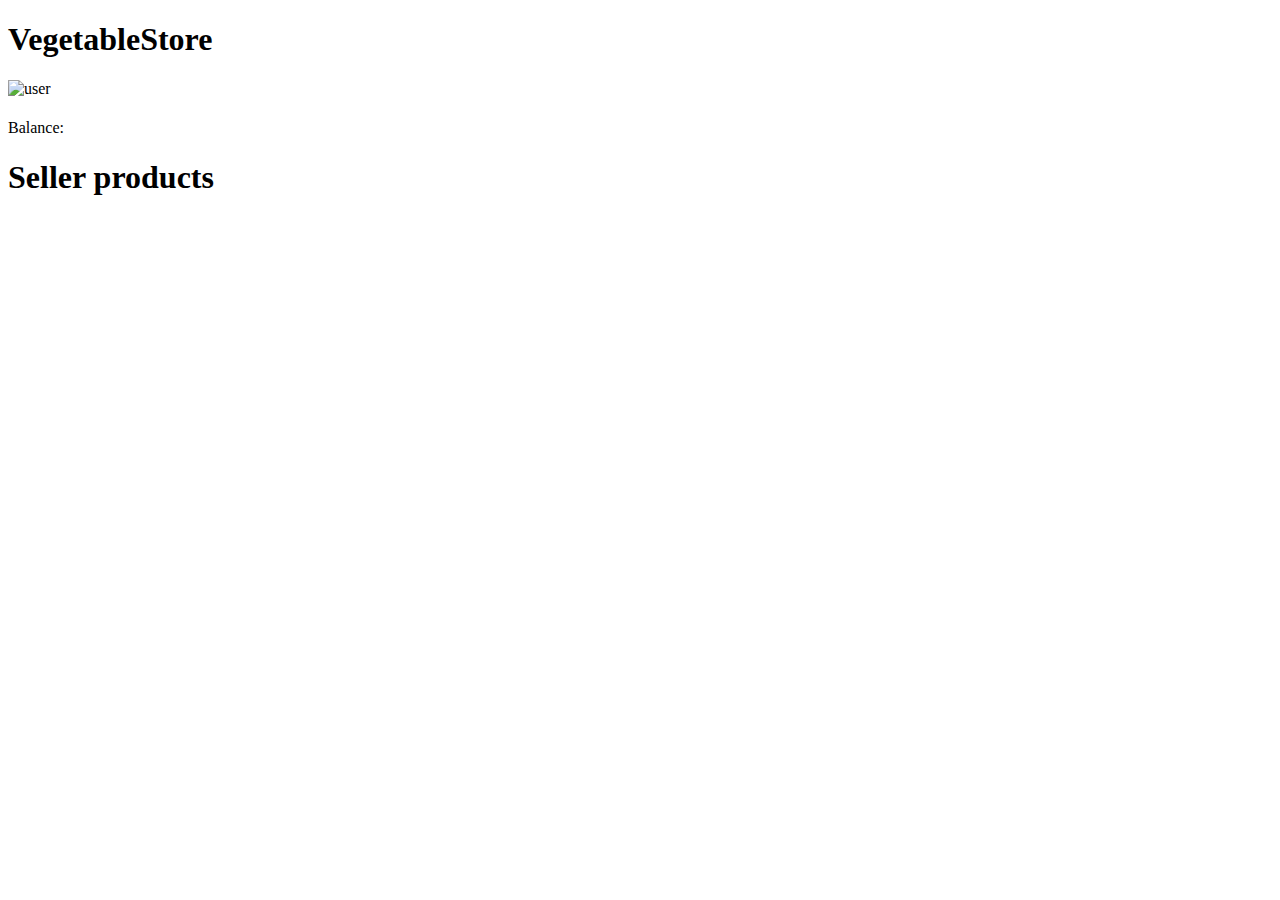
==== profile/index.html @ af964273 "vutiral koki" ====
<!DOCTYPE html>
<html lang="en">

<head>
    <meta charset="UTF-8">
    <meta name="viewport" content="width=device-width, initial-scale=1.0">
    <title>Vegetables Shop</title>
    <link rel="stylesheet" href="style.css">
    <script src="script.js" defer></script>
    <link rel='stylesheet' href='https://cdnjs.cloudflare.com/ajax/libs/font-awesome/6.5.1/css/all.css'
        integrity='sha512-tx5+1LWHez1QiaXlAyDwzdBTfDjX07GMapQoFTS74wkcPMsI3So0KYmFe6EHZjI8+eSG0ljBlAQc3PQ5BTaZtQ=='
        crossorigin='anonymous' />
</head>

<body>
    <header>
        <h1>VegetableStore</h1>
        <div id="cart">
            <i class="fa-solid fa-cart-shopping" id="cart"></i>
        </div>
    </header>
    <main class="profile-container">
        <div class="profile">
            <img src="" alt="user" class="profile-img">
            <div class="text">
                <h1></h1>
                <h2></h2>
                <p>Balance:</p>
            </div>
        </div>
        <div class="userproducts">
            <h1>Seller products</h1>
            <div class="sellerproducts-grid"></div>
        </div>
    </main>
</body>

</html>
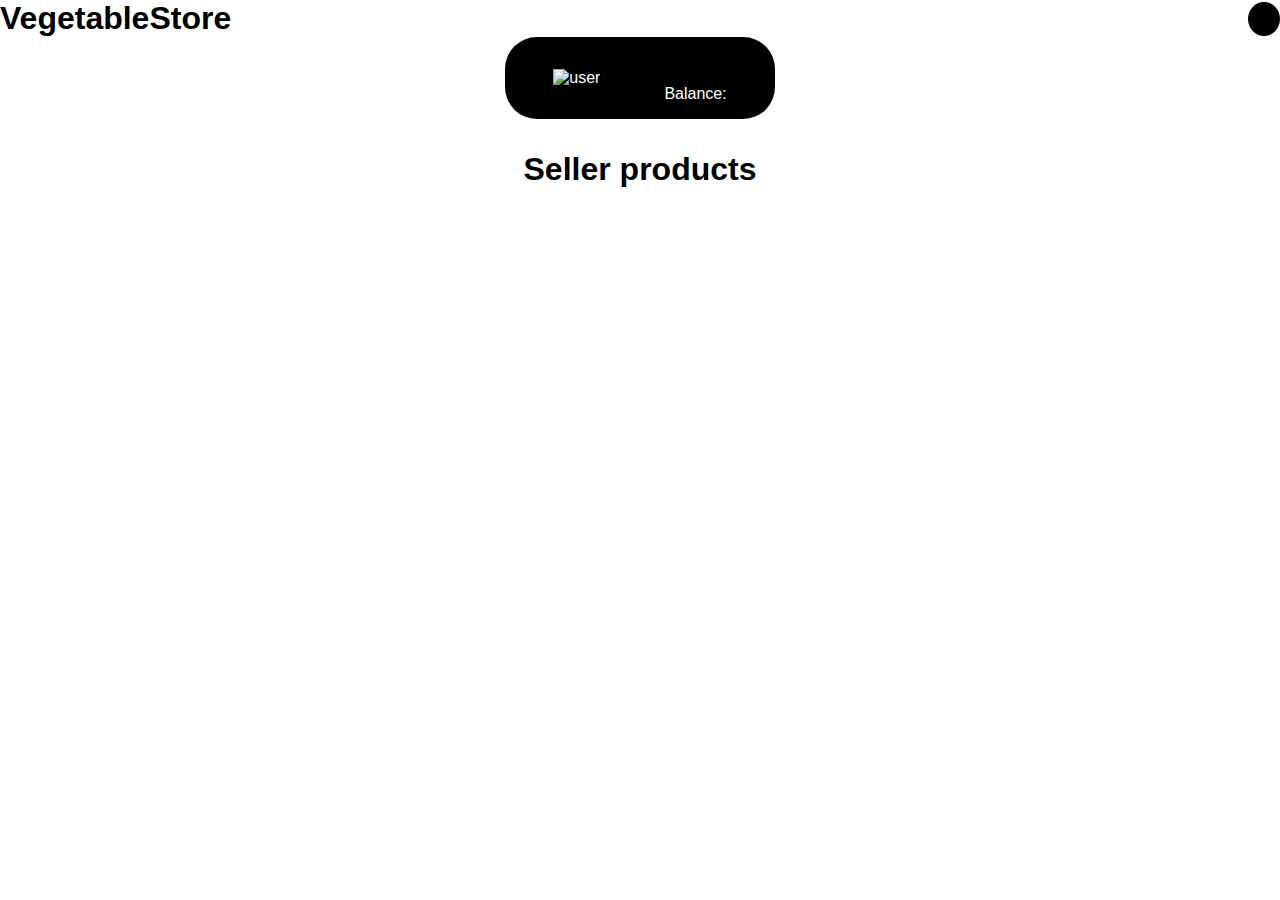
==== commit 250e05fd: "aw" ====
--- a/profile/index.html
+++ b/profile/index.html
@@ -5,7 +5,7 @@
     <meta charset="UTF-8">
     <meta name="viewport" content="width=device-width, initial-scale=1.0">
     <title>Vegetables Shop</title>
-    <link rel="stylesheet" href="style.css">
+    <link rel="stylesheet" href="../style.css">
     <script src="script.js" defer></script>
     <link rel='stylesheet' href='https://cdnjs.cloudflare.com/ajax/libs/font-awesome/6.5.1/css/all.css'
         integrity='sha512-tx5+1LWHez1QiaXlAyDwzdBTfDjX07GMapQoFTS74wkcPMsI3So0KYmFe6EHZjI8+eSG0ljBlAQc3PQ5BTaZtQ=='
@@ -28,9 +28,9 @@
                 <p>Balance:</p>
             </div>
         </div>
-        <div class="userproducts">
+        <div class="user-products">
             <h1>Seller products</h1>
-            <div class="sellerproducts-grid"></div>
+            <div class="seller-products-grid"></div>
         </div>
     </main>
 </body>
--- a/style.css
+++ b/style.css
@@ -0,0 +1,105 @@
+* {
+    margin: 0;
+    padding: 0;
+    font-family: 'Franklin Gothic Medium', 'Arial Narrow', Arial, sans-serif;
+    box-sizing: border-box;
+}
+
+main, header {
+    margin: 5vh 10wh;
+}
+
+header {
+    display: flex;
+    justify-content: space-between;
+    align-items: center;
+}
+
+#cart {
+    padding: 0.5rem;
+    font-size: 1rem;
+    background-color: #000;
+    color: #fff;
+    border-radius: 50%;
+}
+
+.product-grid {
+    display: grid;
+    grid-template-columns: repeat(3, 1fr);
+    gap: 1rem;
+}
+
+.product {
+    background-color: #000;
+    padding: 1rem;
+    border-radius: 1rem;
+    color: #fff;
+    display: flex;
+    flex-direction: column;
+}
+
+.product img {
+    width: 100%;
+    box-shadow: 0 0 5px #000;
+    border-radius: 1rem;
+    margin: 0.5rem 0;
+    background-color: #fff;
+}
+
+.product a{
+    color: #fff;
+}
+
+.price-bar {
+    display: flex;
+    justify-content: space-between;
+}
+
+.product button {
+    cursor: pointer;
+    font-size: 1.4rem;
+    border-radius: 50%;
+    padding: 0.5rem;
+    border: none;
+}
+
+.product button:hover {
+    background-color: rgb(40, 40, 40);
+}
+
+/* --- profile ---*/
+.profile-container {
+    display: flex;
+    flex-direction: column;
+    justify-content: center;
+    align-items: center;
+    gap: 2rem;
+}
+
+.profile {
+    background-color: black;
+    display: flex;
+    padding: 1rem 3rem;
+    align-items: center;
+    gap: 4rem;
+    color: #fff;
+    border-radius: 2rem;
+}
+
+.profile .text {
+    display: flex;
+    flex-direction: column;
+    gap: 1rem;
+}
+
+.profile .img {
+    width: 15rem;
+    height: 15rem;
+    object-fit: contain;
+    border-radius: 2rem;
+}
+
+.seller-products-grid {
+    display: grid;
+    
+}